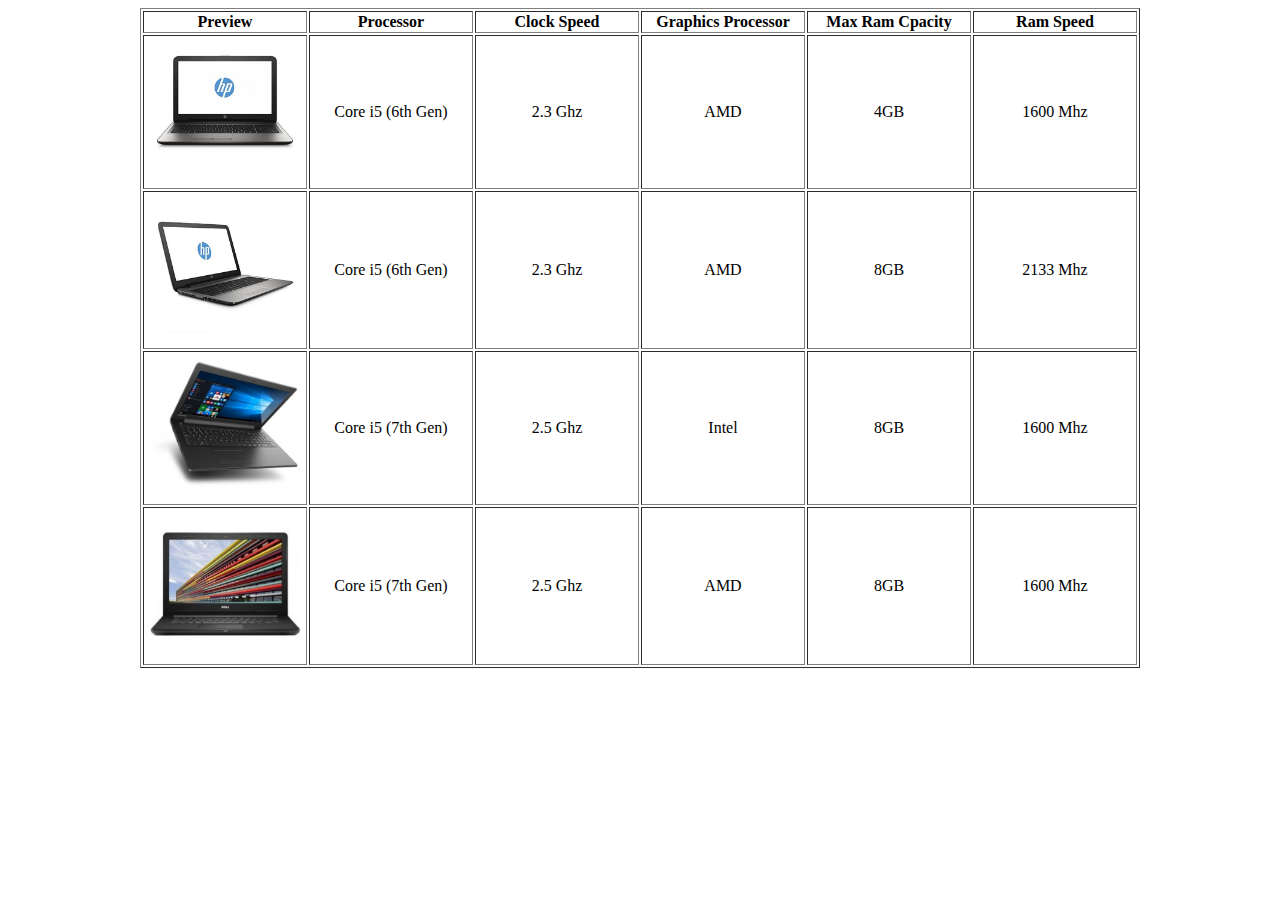
==== assignment 3.html @ 52044f98 "Add files via upload" ====
<!DOCTYPE html>
<html>
<head>
	<title>Assignment 3</title>
</head>
<body>
	<center>
		<table border="1px">
			<tr>
				<th>Preview</th>
				<th>Processor</th>
				<th>Clock Speed</th>
				<th>Graphics Processor</th>
				<th>Max Ram Cpacity</th>
				<th>Ram Speed</th>
			</tr>
			<tr>
				<td width="160px" height="150px" align="center"><img src="ay516.jpg" width="150px"></td>
				<td width="160px" align="center">Core i5 (6th Gen)</td>
				<td width="160px" align="center">2.3 Ghz</td>
				<td width="160px" align="center">AMD</td>
				<td width="160px" align="center">4GB</td>
				<td width="160px" align="center">1600 Mhz</td>
			</tr>
			<tr>
				<td height="150px" align="center"><img src="hp ay.jpg" width="150px"></td>
				<td align="center">Core i5 (6th Gen)</td>
				<td align="center">2.3 Ghz</td>
				<td align="center">AMD</td>
				<td align="center">8GB</td>
				<td align="center">2133 Mhz</td>
			</tr>
			<tr>
				<td height="150px" align="center"><img src="ideapad.jpg" width="150px"></td>
				<td align="center">Core i5 (7th Gen)</td>
				<td align="center">2.5 Ghz</td>
				<td align="center">Intel</td>
				<td align="center">8GB</td>
				<td align="center">1600 Mhz</td>
			</tr>
			<tr>
				<td height="150px" align="center"><img src="vostro.jpg" width="150px"></td>
				<td align="center">Core i5 (7th Gen)</td>
				<td align="center">2.5 Ghz</td>
				<td align="center">AMD</td>
				<td align="center">8GB</td>
				<td align="center">1600 Mhz</td>
			</tr>
		</table>
	</center>
</body>
</html>
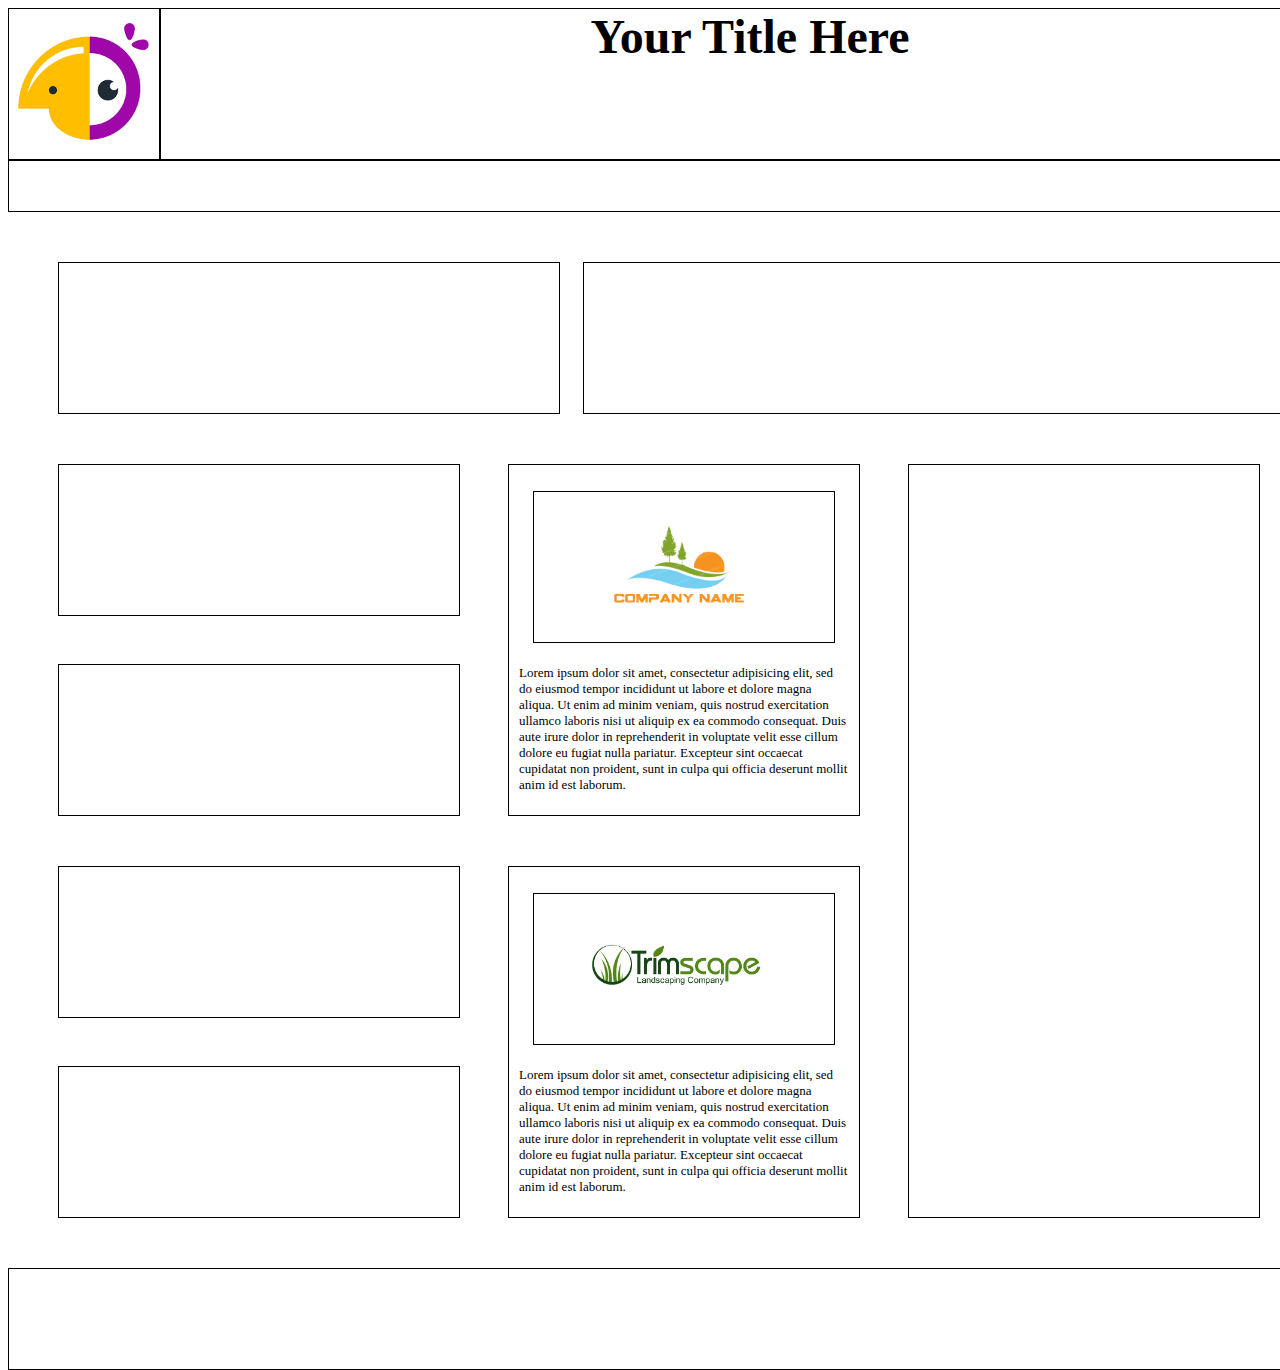
==== commit 17dfd5cf: "Add files via upload" ====
--- a/assignment 3.html
+++ b/assignment 3.html
@@ -2,51 +2,137 @@
 <html>
 <head>
 	<title>Assignment 3</title>
+	<style type="text/css">
+		#div1
+		{
+			border: 1px solid black;
+			height: 150px;
+			width: 150px;
+		}
+		#div2
+		{
+			border: 1px solid black;
+			height: 150px;
+			width: 1178px;
+			margin: -152px 0px 0px 152px;
+		}
+		#div3
+		{
+			border: 1px solid black;
+			height: 50px;
+			width: 1330px;
+		}
+		#div4
+		{
+			border: 1px solid black;
+			height: 150px;
+			width: 500px;
+			margin: 50px 0px 0px 50px;
+		}
+		#div5
+		{
+			border: 1px solid black;
+			height: 150px;
+			width: 725px;
+			margin: -152px 0px 0px 575px;
+		}
+		#div6
+		{
+			border: 1px solid black;
+			height: 150px;
+			width: 400px;
+			margin: 50px 0px 0px 50px;
+		}
+		#div7
+		{
+			border: 1px solid black;
+			height: 350px;
+			width: 350px;
+			margin: -152px 0px 0px 500px;
+		}
+		#div8
+		{
+			border: 1px solid black;
+			height: 150px;
+			width: 300px;
+			margin: -325px 0px 0px 525px;
+		}
+		#div9
+		{
+			border: 1px solid black;
+			height: 150px;
+			width: 400px;
+			margin: 21px 0px 0px 50px;
+		}
+		#div10
+		{
+			border: 1px solid black;
+			height: 150px;
+			width: 400px;
+			margin: 50px 0px 0px 50px;
+		}
+		#div11
+		{
+			border: 1px solid black;
+			height: 350px;
+			width: 350px;
+			margin: -152px 0px 0px 500px;
+		}
+		#div12
+		{
+			border: 1px solid black;
+			height: 150px;
+			width: 300px;
+			margin: -325px 0px 0px 525px;
+		}
+		#div13
+		{
+			border: 1px solid black;
+			height: 150px;
+			width: 400px;
+			margin: 21px 0px 0px 50px;
+		}
+		#div14
+		{
+			border: 1px solid black;
+			height: 100px;
+			width: 1330px;
+			margin-top: 50px;
+		}
+		#div15
+		{
+			border: 1px solid black;
+			height: 752px;
+			width: 350px;
+			margin: -906px 0px 0px 900px;
+		}
+	</style>
 </head>
 <body>
-	<center>
-		<table border="1px">
-			<tr>
-				<th>Preview</th>
-				<th>Processor</th>
-				<th>Clock Speed</th>
-				<th>Graphics Processor</th>
-				<th>Max Ram Cpacity</th>
-				<th>Ram Speed</th>
-			</tr>
-			<tr>
-				<td width="160px" height="150px" align="center"><img src="ay516.jpg" width="150px"></td>
-				<td width="160px" align="center">Core i5 (6th Gen)</td>
-				<td width="160px" align="center">2.3 Ghz</td>
-				<td width="160px" align="center">AMD</td>
-				<td width="160px" align="center">4GB</td>
-				<td width="160px" align="center">1600 Mhz</td>
-			</tr>
-			<tr>
-				<td height="150px" align="center"><img src="hp ay.jpg" width="150px"></td>
-				<td align="center">Core i5 (6th Gen)</td>
-				<td align="center">2.3 Ghz</td>
-				<td align="center">AMD</td>
-				<td align="center">8GB</td>
-				<td align="center">2133 Mhz</td>
-			</tr>
-			<tr>
-				<td height="150px" align="center"><img src="ideapad.jpg" width="150px"></td>
-				<td align="center">Core i5 (7th Gen)</td>
-				<td align="center">2.5 Ghz</td>
-				<td align="center">Intel</td>
-				<td align="center">8GB</td>
-				<td align="center">1600 Mhz</td>
-			</tr>
-			<tr>
-				<td height="150px" align="center"><img src="vostro.jpg" width="150px"></td>
-				<td align="center">Core i5 (7th Gen)</td>
-				<td align="center">2.5 Ghz</td>
-				<td align="center">AMD</td>
-				<td align="center">8GB</td>
-				<td align="center">1600 Mhz</td>
-			</tr>
-		</table>
-	</center>
+	<div id="div1" class="div1"><img src="logo1.png" width="150px"></div>
+	<div id="div2"><center><b><font size="10">Your Title Here</font></b></center></div>
+	<div id="div3"></div>
+	<div id="div4"></div>
+	<div id="div5"></div>
+	<div id="div6"></div>
+	<div id="div7"><p style="margin: 200px 10px 10px 10px; font-size: 13px">Lorem ipsum dolor sit amet, consectetur adipisicing elit, sed do eiusmod
+	tempor incididunt ut labore et dolore magna aliqua. Ut enim ad minim veniam,
+	quis nostrud exercitation ullamco laboris nisi ut aliquip ex ea commodo
+	consequat. Duis aute irure dolor in reprehenderit in voluptate velit esse
+	cillum dolore eu fugiat nulla pariatur. Excepteur sint occaecat cupidatat non
+	proident, sunt in culpa qui officia deserunt mollit anim id est laborum.</p></div>
+	<div id="div8"><img src="logo2.png" width="230px" style="margin-left: 30px;"></div>
+	<div id="div9"></div>
+	<div id="div10"></div>
+	<div id="div11"><p style="margin: 200px 10px 10px 10px; font-size: 13px">Lorem ipsum dolor sit amet, consectetur adipisicing elit, sed do eiusmod
+	tempor incididunt ut labore et dolore magna aliqua. Ut enim ad minim veniam,
+	quis nostrud exercitation ullamco laboris nisi ut aliquip ex ea commodo
+	consequat. Duis aute irure dolor in reprehenderit in voluptate velit esse
+	cillum dolore eu fugiat nulla pariatur. Excepteur sint occaecat cupidatat non
+	proident, sunt in culpa qui officia deserunt mollit anim id est laborum.</p></div>
+	<div id="div12"><img src="logo3.png" width="180px" style="margin-left: 50px"></div>
+	<div id="div13"></div>
+	<div id="div14"></div>
+	<div id="div15"></div>
 </body>
 </html>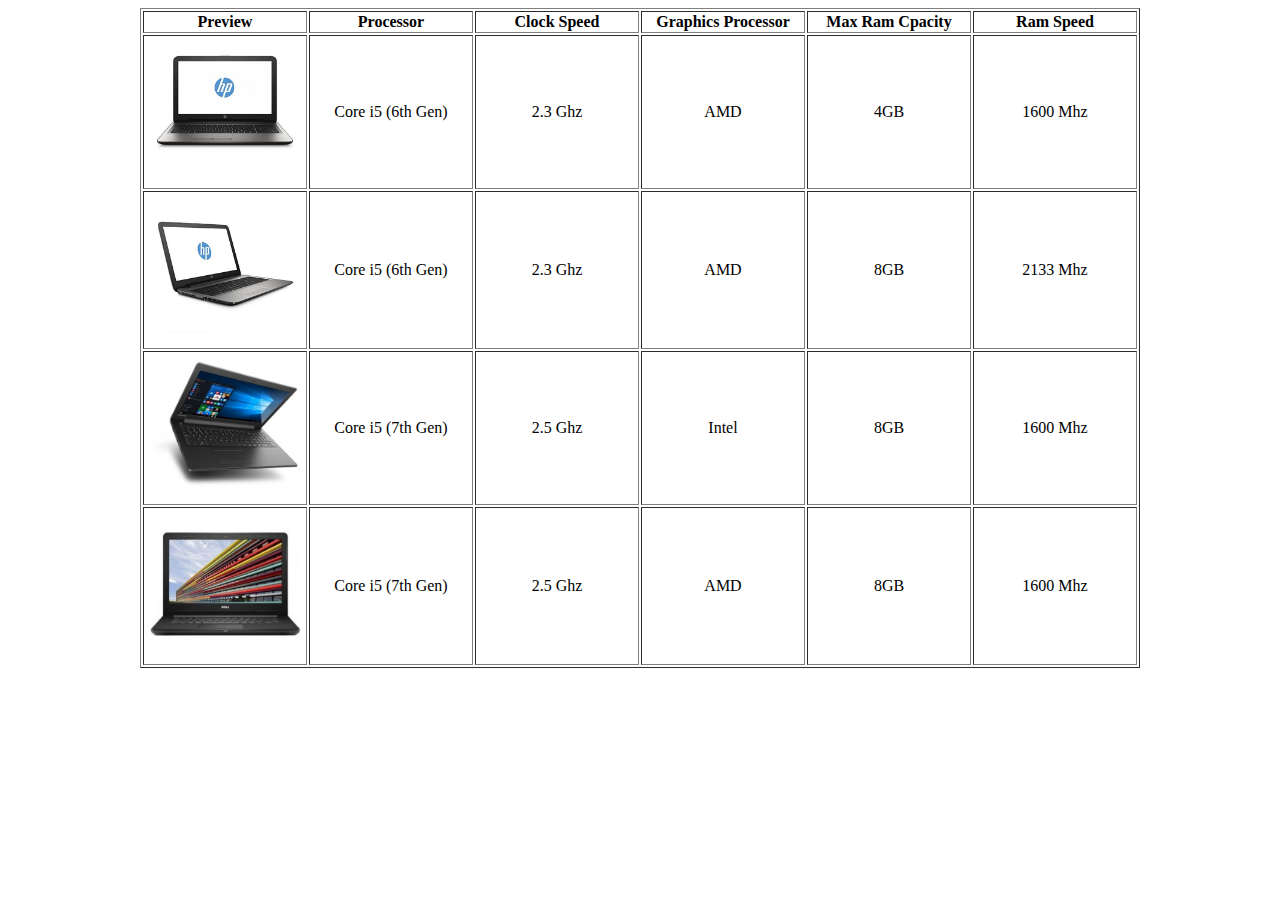
==== commit caa7cb80: "Add files via upload" ====
--- a/assignment 3.html
+++ b/assignment 3.html
@@ -2,137 +2,51 @@
 <html>
 <head>
 	<title>Assignment 3</title>
-	<style type="text/css">
-		#div1
-		{
-			border: 1px solid black;
-			height: 150px;
-			width: 150px;
-		}
-		#div2
-		{
-			border: 1px solid black;
-			height: 150px;
-			width: 1178px;
-			margin: -152px 0px 0px 152px;
-		}
-		#div3
-		{
-			border: 1px solid black;
-			height: 50px;
-			width: 1330px;
-		}
-		#div4
-		{
-			border: 1px solid black;
-			height: 150px;
-			width: 500px;
-			margin: 50px 0px 0px 50px;
-		}
-		#div5
-		{
-			border: 1px solid black;
-			height: 150px;
-			width: 725px;
-			margin: -152px 0px 0px 575px;
-		}
-		#div6
-		{
-			border: 1px solid black;
-			height: 150px;
-			width: 400px;
-			margin: 50px 0px 0px 50px;
-		}
-		#div7
-		{
-			border: 1px solid black;
-			height: 350px;
-			width: 350px;
-			margin: -152px 0px 0px 500px;
-		}
-		#div8
-		{
-			border: 1px solid black;
-			height: 150px;
-			width: 300px;
-			margin: -325px 0px 0px 525px;
-		}
-		#div9
-		{
-			border: 1px solid black;
-			height: 150px;
-			width: 400px;
-			margin: 21px 0px 0px 50px;
-		}
-		#div10
-		{
-			border: 1px solid black;
-			height: 150px;
-			width: 400px;
-			margin: 50px 0px 0px 50px;
-		}
-		#div11
-		{
-			border: 1px solid black;
-			height: 350px;
-			width: 350px;
-			margin: -152px 0px 0px 500px;
-		}
-		#div12
-		{
-			border: 1px solid black;
-			height: 150px;
-			width: 300px;
-			margin: -325px 0px 0px 525px;
-		}
-		#div13
-		{
-			border: 1px solid black;
-			height: 150px;
-			width: 400px;
-			margin: 21px 0px 0px 50px;
-		}
-		#div14
-		{
-			border: 1px solid black;
-			height: 100px;
-			width: 1330px;
-			margin-top: 50px;
-		}
-		#div15
-		{
-			border: 1px solid black;
-			height: 752px;
-			width: 350px;
-			margin: -906px 0px 0px 900px;
-		}
-	</style>
 </head>
 <body>
-	<div id="div1" class="div1"><img src="logo1.png" width="150px"></div>
-	<div id="div2"><center><b><font size="10">Your Title Here</font></b></center></div>
-	<div id="div3"></div>
-	<div id="div4"></div>
-	<div id="div5"></div>
-	<div id="div6"></div>
-	<div id="div7"><p style="margin: 200px 10px 10px 10px; font-size: 13px">Lorem ipsum dolor sit amet, consectetur adipisicing elit, sed do eiusmod
-	tempor incididunt ut labore et dolore magna aliqua. Ut enim ad minim veniam,
-	quis nostrud exercitation ullamco laboris nisi ut aliquip ex ea commodo
-	consequat. Duis aute irure dolor in reprehenderit in voluptate velit esse
-	cillum dolore eu fugiat nulla pariatur. Excepteur sint occaecat cupidatat non
-	proident, sunt in culpa qui officia deserunt mollit anim id est laborum.</p></div>
-	<div id="div8"><img src="logo2.png" width="230px" style="margin-left: 30px;"></div>
-	<div id="div9"></div>
-	<div id="div10"></div>
-	<div id="div11"><p style="margin: 200px 10px 10px 10px; font-size: 13px">Lorem ipsum dolor sit amet, consectetur adipisicing elit, sed do eiusmod
-	tempor incididunt ut labore et dolore magna aliqua. Ut enim ad minim veniam,
-	quis nostrud exercitation ullamco laboris nisi ut aliquip ex ea commodo
-	consequat. Duis aute irure dolor in reprehenderit in voluptate velit esse
-	cillum dolore eu fugiat nulla pariatur. Excepteur sint occaecat cupidatat non
-	proident, sunt in culpa qui officia deserunt mollit anim id est laborum.</p></div>
-	<div id="div12"><img src="logo3.png" width="180px" style="margin-left: 50px"></div>
-	<div id="div13"></div>
-	<div id="div14"></div>
-	<div id="div15"></div>
+	<center>
+		<table border="1px">
+			<tr>
+				<th>Preview</th>
+				<th>Processor</th>
+				<th>Clock Speed</th>
+				<th>Graphics Processor</th>
+				<th>Max Ram Cpacity</th>
+				<th>Ram Speed</th>
+			</tr>
+			<tr>
+				<td width="160px" height="150px" align="center"><img src="ay516.jpg" width="150px"></td>
+				<td width="160px" align="center">Core i5 (6th Gen)</td>
+				<td width="160px" align="center">2.3 Ghz</td>
+				<td width="160px" align="center">AMD</td>
+				<td width="160px" align="center">4GB</td>
+				<td width="160px" align="center">1600 Mhz</td>
+			</tr>
+			<tr>
+				<td height="150px" align="center"><img src="hp ay.jpg" width="150px"></td>
+				<td align="center">Core i5 (6th Gen)</td>
+				<td align="center">2.3 Ghz</td>
+				<td align="center">AMD</td>
+				<td align="center">8GB</td>
+				<td align="center">2133 Mhz</td>
+			</tr>
+			<tr>
+				<td height="150px" align="center"><img src="ideapad.jpg" width="150px"></td>
+				<td align="center">Core i5 (7th Gen)</td>
+				<td align="center">2.5 Ghz</td>
+				<td align="center">Intel</td>
+				<td align="center">8GB</td>
+				<td align="center">1600 Mhz</td>
+			</tr>
+			<tr>
+				<td height="150px" align="center"><img src="vostro.jpg" width="150px"></td>
+				<td align="center">Core i5 (7th Gen)</td>
+				<td align="center">2.5 Ghz</td>
+				<td align="center">AMD</td>
+				<td align="center">8GB</td>
+				<td align="center">1600 Mhz</td>
+			</tr>
+		</table>
+	</center>
 </body>
 </html>